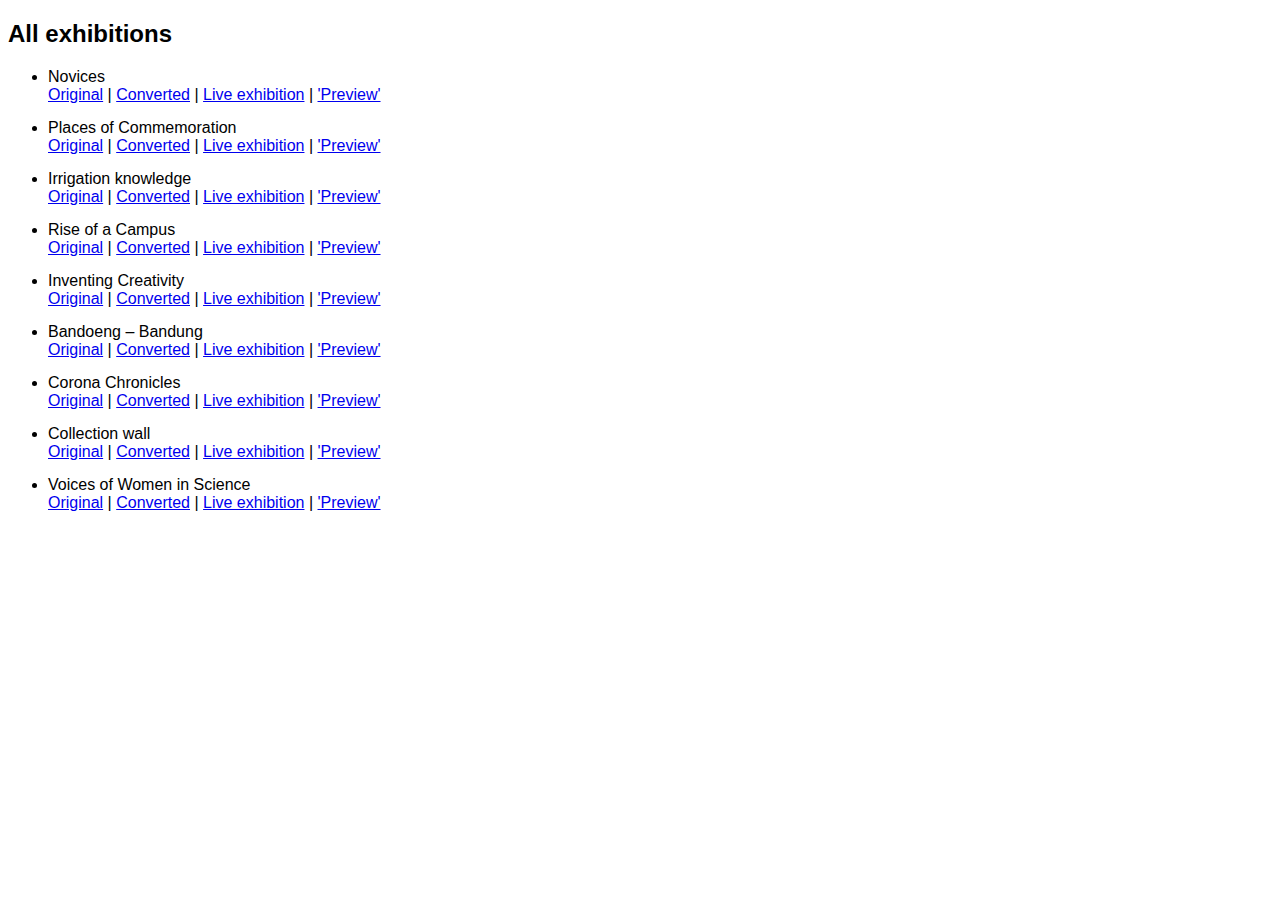
==== index.html @ e2254d53 "info canvases" ====
<!doctype html>
<html lang="en">
<head>
    <meta charset="UTF-8">
    <meta name="viewport"
          content="width=device-width, user-scalable=no, initial-scale=1.0, maximum-scale=1.0, minimum-scale=1.0">
    <meta http-equiv="X-UA-Compatible" content="ie=edge">
    <link rel="stylesheet" href="style.css">
    <title>Delft Exhibitions</title>
</head>
<body>

<div id="allExhibitions">
    <h2>All exhibitions</h2>
    <ul id="theList">

    </ul>
</div>


<div id="exhibition">

</div>

<script>
    fetch("manifests.json").then(resp => resp.json()).then(manifests => {
        const ul = document.getElementById("theList");
        for(const manifest of manifests){
           const original = document.createElement("a");
           original.href = manifest["original"];
           original.innerText = "Original";
           const converted = document.createElement("a");
           converted.href = manifest["id"];
           converted.innerText = "Converted";
           const liveLink = document.createElement("a");
           liveLink.href = manifest["homepage"];
           liveLink.innerText = "Live exhibition";
           liveLink.target = "_blank";
           const preview = document.createElement("a");
           preview.addEventListener("click", () => load(manifest["id"]));
           preview.innerText = "'Preview'";
           preview.href = "#";
           const li = document.createElement("li");
           li.appendChild(new Text(manifest.label));
           li.appendChild(document.createElement("br"));
           li.appendChild(original);
           li.appendChild(new Text(" | "));
           li.appendChild(converted);
           li.appendChild(new Text(" | "));
           li.appendChild(liveLink);
           li.appendChild(new Text(" | "));
           li.appendChild(preview);
           ul.appendChild(li);
       }
    });

    function load(manifest){
        alert(manifest);
    }
</script>
</body>
</html>
---- style.css ----
body {
    font-family: sans-serif;
}

#theList li {
    padding-bottom: 15px;
}
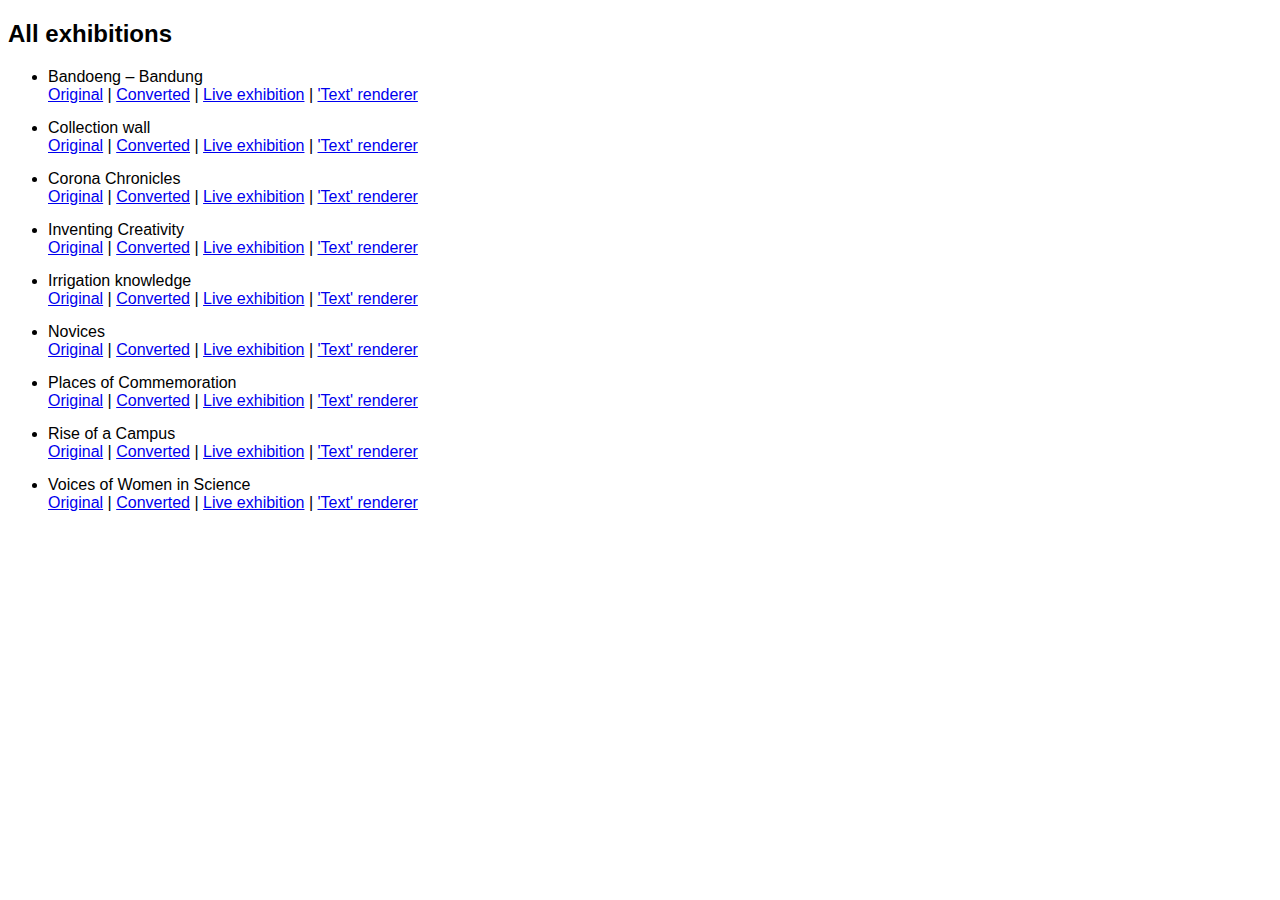
==== commit 0c025b70: "partially working 'viewer'" ====
--- a/index.html
+++ b/index.html
@@ -37,9 +37,9 @@
            liveLink.innerText = "Live exhibition";
            liveLink.target = "_blank";
            const preview = document.createElement("a");
-           preview.addEventListener("click", () => load(manifest["id"]));
-           preview.innerText = "'Preview'";
-           preview.href = "#";
+           preview.href = "viewer.html?manifest=" + manifest["id"];
+           preview.innerText = "'Text' renderer";
+           preview.target = "_blank";
            const li = document.createElement("li");
            li.appendChild(new Text(manifest.label));
            li.appendChild(document.createElement("br"));
@@ -53,10 +53,6 @@
            ul.appendChild(li);
        }
     });
-
-    function load(manifest){
-        alert(manifest);
-    }
 </script>
 </body>
 </html>--- a/style.css
+++ b/style.css
@@ -4,4 +4,91 @@
 
 #theList li {
     padding-bottom: 15px;
+}
+
+li.panel {
+    display: block;
+    border: 1px solid gray;
+    padding: 20px;
+    margin-right: 30px;
+    margin-bottom: 15px;
+    list-style-type: none;
+}
+
+.title {
+    background-color: #e1c136;
+}
+
+li.info, div.info {
+    background-color: black;
+    color: #ddd;
+}
+
+p.log {
+    font-family: monospace;
+}
+
+div.info, div.content {
+    display: inline-grid;
+    width: 40vw;
+    padding: 10px;
+}
+
+div.info h3 {
+    text-transform: uppercase;
+    font-weight: normal;
+    font-size: smaller;
+}
+
+.read-more {
+    text-decoration: underline;
+    cursor: pointer;
+}
+
+div.tour-step {
+    margin-left: 1em;
+    margin-bottom: 10px;
+    padding-left: 10px;
+    border: 1px solid #666;
+}
+
+div.tour-step-anno-body h1 {
+    font-size: 1em;
+}
+
+
+/* Modal */
+
+.modal {
+    display: none;
+    position: fixed;
+    z-index: 1;
+    left: 0;
+    top: 0;
+    width: 100%;
+    height: 100%;
+    overflow: auto;
+    background-color: rgba(0,0,0,0.4);
+}
+
+.modal-content {
+    background-color: #fefefe;
+    margin: 15% auto;
+    padding: 20px;
+    border: 1px solid #888;
+    width: 60%;
+}
+
+.close {
+    color: #aaa;
+    float: right;
+    font-size: 28px;
+    font-weight: bold;
+}
+
+.close:hover,
+.close:focus {
+    color: black;
+    text-decoration: none;
+    cursor: pointer;
 }